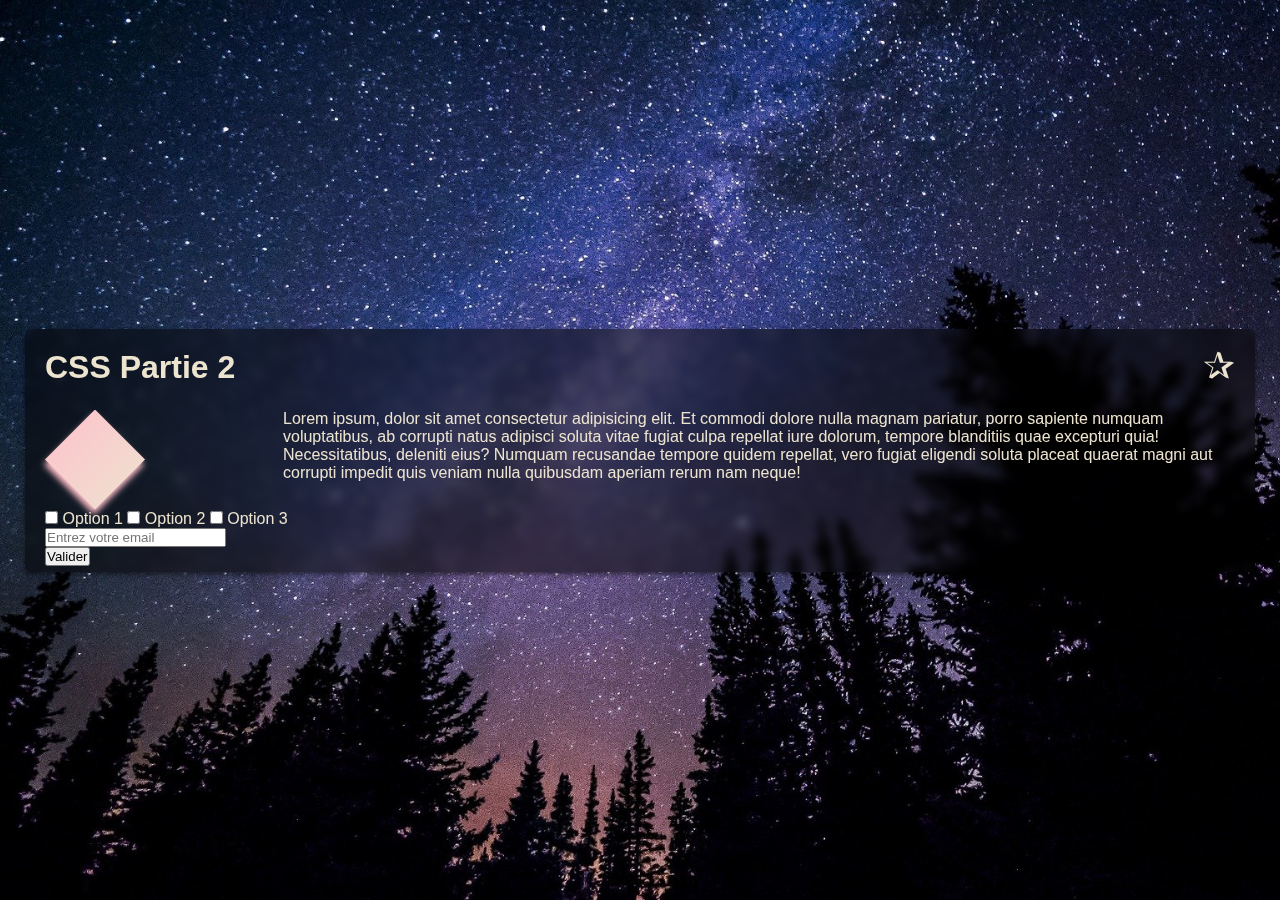
==== CSS_2/index.html @ 1d5df513 "Repo" ====
<!DOCTYPE html>
<html lang="fr">

<head>
    <meta charset="UTF-8">
    <meta http-equiv="X-UA-Compatible" content="IE=edge">
    <meta name="viewport" content="width=device-width, initial-scale=1.0">
    <link rel="stylesheet" href="style.css">
    <title>CSS Partie 2</title>
</head>

<body>

    <div class="card">
        <h1>CSS Partie 2</h1>

        <div class="grid-container">
            <div class="polygon-container">
                <div class="polygon"></div>
            </div>
            <p>Lorem ipsum, dolor sit amet consectetur adipisicing elit. Et commodi dolore nulla magnam pariatur, porro
                sapiente numquam voluptatibus, ab corrupti natus adipisci soluta vitae fugiat culpa repellat iure
                dolorum, tempore blanditiis quae excepturi quia! Necessitatibus, deleniti eius? Numquam recusandae
                tempore quidem repellat, vero fugiat eligendi soluta placeat quaerat magni aut corrupti impedit quis
                veniam nulla quibusdam aperiam rerum nam neque!</p>
        </div>

        <div class="checkbox-container">
            <input type="checkbox" id="option1">
            <label for="option1">Option 1</label>

            <input type="checkbox" id="option2">
            <label for="option2">Option 2</label>

            <input type="checkbox" id="option3">
            <label for="option3">Option 3</label>
        </div>

        <div class="email">
            <input type="text" placeholder="Entrez votre email">
        </div>

        <button>Valider</button>
    </div>


</body>

</html>
---- CSS_2/style.css ----
:root {
    --color1: #ede4d0;
    --color2: pink;
    --color3: #393b4b;
    --color4: rgb(18, 19, 19);

}


* {
    margin: 0;
    padding: 0;
    box-sizing: border-box;
}

body {
    background: url(./img/bg.jpg) center/cover;
    height: 100vh;
    font-family: 'Segoe UI', Tahoma, Geneva, Verdana, sans-serif;
    color: var(--color1);
    display: flex;
    align-items: center;
    justify-content: center;
}

.card {
    background: rgba(0, 0, 0, 0.507);
    width: calc(100% - 50px);
    padding: 20px 20px 6px;
    box-shadow: 0px 2px 5px rgba(0, 0, 0, 0.521);
    border-radius: 5px;
    backdrop-filter: blur(5px);
}

.card:before {
    content: "\2730";
    position: absolute;
    top: 14px;
    right: 20px;
    font-size: 2.4rem;
}

h1 {
    margin-bottom: 24px;
}

.grid-container {
    display: grid;
    grid-template-columns: 20% 80%;
}

.polygon-container {
    filter: drop-shadow(-1px 5px 3px var(--color2));
    /* Mettre le parent en grid */
    place-self: center left;
}

.polygon {
    clip-path: polygon(50% 0%, 100% 50%, 50% 100%, 0% 50%);
    background: linear-gradient(135deg, var(--color2) 0%, var(--color1) 100%);
    height: 100px;
    width: 100px;
}
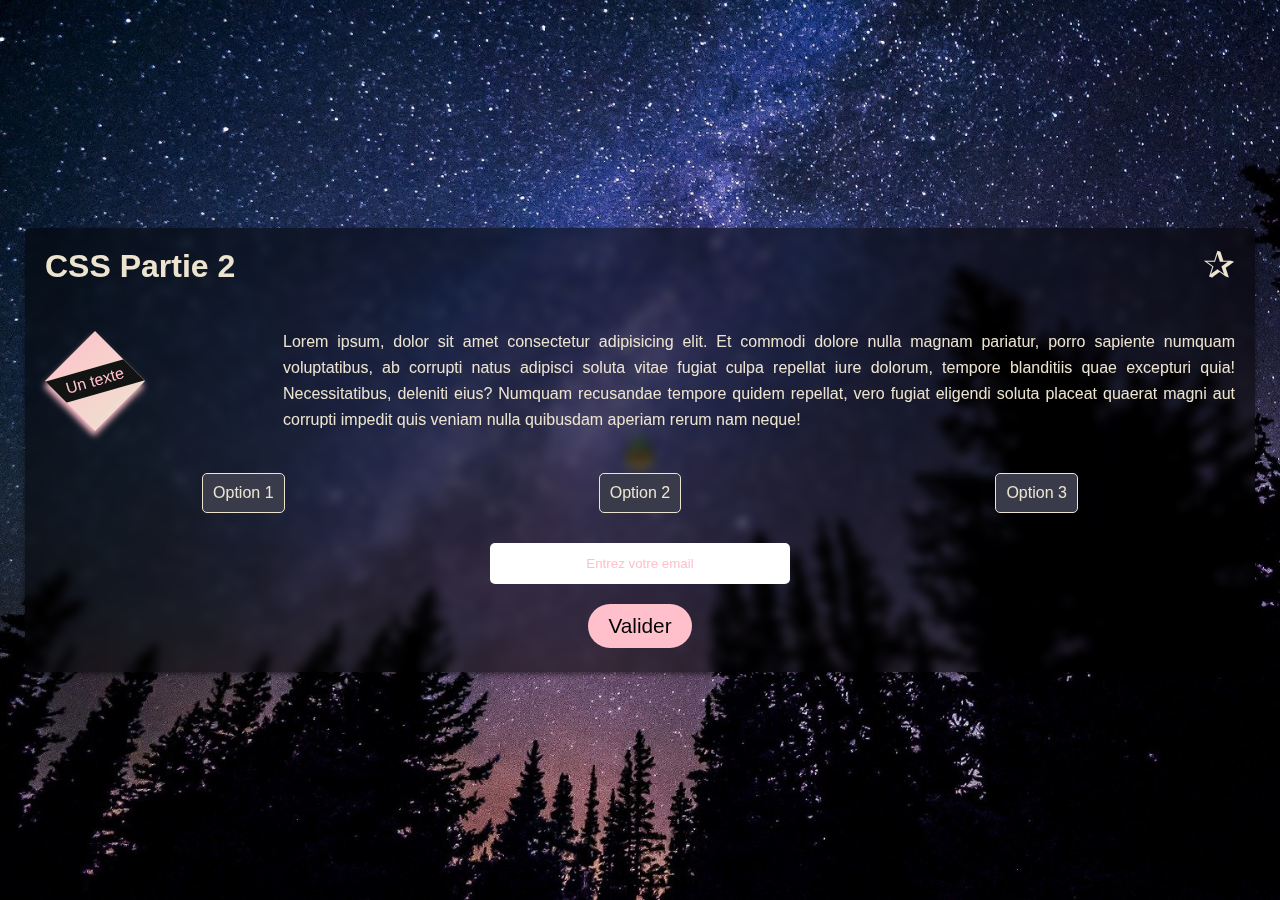
==== commit b21b285d: "repo cours css partie 2" ====
--- a/CSS_2/index.html
+++ b/CSS_2/index.html
@@ -41,7 +41,10 @@
         </div>
 
         <button>Valider</button>
+        <a href="http://www.google.com">Conditions Générales de Vente</a>
     </div>
+
+    <img src="./img/spaceship.png" alt="spaceschip">
 
 
 </body>
--- a/CSS_2/style.css
+++ b/CSS_2/style.css
@@ -1,69 +1,304 @@
 :root {
-    --color1: #ede4d0;
-    --color2: pink;
-    --color3: #393b4b;
-    --color4: rgb(18, 19, 19);
-
-}
-
+  --color1: #ede4d0;
+  --color2: pink;
+  --color3: #393b4b;
+  --color4: rgb(18, 19, 19);
+}
 
 * {
-    margin: 0;
-    padding: 0;
-    box-sizing: border-box;
+  margin: 0;
+  padding: 0;
+  box-sizing: border-box;
 }
 
 body {
-    background: url(./img/bg.jpg) center/cover;
-    height: 100vh;
-    font-family: 'Segoe UI', Tahoma, Geneva, Verdana, sans-serif;
-    color: var(--color1);
-    display: flex;
-    align-items: center;
-    justify-content: center;
+  background: url(./img/bg.jpg) center/cover;
+  height: 100vh;
+  font-family: "Segoe UI", Tahoma, Geneva, Verdana, sans-serif;
+  color: var(--color1);
+  display: flex;
+  align-items: center;
+  justify-content: center;
+  overflow: hidden;
 }
 
 .card {
-    background: rgba(0, 0, 0, 0.507);
-    width: calc(100% - 50px);
-    padding: 20px 20px 6px;
-    box-shadow: 0px 2px 5px rgba(0, 0, 0, 0.521);
-    border-radius: 5px;
-    backdrop-filter: blur(5px);
+  background: rgba(0, 0, 0, 0.507);
+  width: calc(100% - 50px);
+  padding: 20px 20px 6px;
+  box-shadow: 0px 2px 5px rgba(0, 0, 0, 0.521);
+  border-radius: 5px;
+  backdrop-filter: blur(5px);
 }
 
 .card:before {
-    content: "\2730";
-    position: absolute;
-    top: 14px;
-    right: 20px;
-    font-size: 2.4rem;
+  content: "\2730";
+  position: absolute;
+  top: 14px;
+  right: 20px;
+  font-size: 2.4rem;
 }
 
 h1 {
-    margin-bottom: 24px;
+  margin-bottom: 24px;
+  position: relative;
+}
+
+h1::after {
+  content: "";
+  position: absolute;
+  background: var(--color2);
+  height: 1px;
+  width: 100%;
+  bottom: -14px;
+  left: 50%;
+  transform: translateX(-50%) scaleX(0);
+  animation: h1anim 2s ease-in-out forwards;
+  transform-origin: left;
+}
+
+@keyframes h1anim {
+  100% {
+    transform: translateX(-50%) scaleX(1);
+  }
 }
 
 .grid-container {
-    display: grid;
-    grid-template-columns: 20% 80%;
+  display: grid;
+  grid-template-columns: 20% 80%;
 }
 
 .polygon-container {
-    filter: drop-shadow(-1px 5px 3px var(--color2));
-    /* Mettre le parent en grid */
-    place-self: center left;
+  filter: drop-shadow(-1px 5px 3px var(--color2));
+  /* Mettre le parent en grid */
+  place-self: center left;
 }
 
 .polygon {
-    clip-path: polygon(50% 0%, 100% 50%, 50% 100%, 0% 50%);
-    background: linear-gradient(135deg, var(--color2) 0%, var(--color1) 100%);
-    height: 100px;
-    width: 100px;
-}
-
-
-
-
-
-
+  clip-path: polygon(50% 0%, 100% 50%, 50% 100%, 0% 50%);
+  background: linear-gradient(135deg, var(--color2) 0%, var(--color1) 100%);
+  height: 100px;
+  width: 100px;
+}
+
+.polygon:after {
+  content: "Un texte";
+  position: absolute;
+  color: var(--color2);
+  background: var(--color4);
+  top: 50%;
+  left: 50%;
+  transform: translate(-50%, -50%) rotate(344deg);
+  width: 90px;
+  padding: 4px;
+  text-align: center;
+}
+
+p {
+  line-height: 26px;
+  margin: 20px 0;
+  display: -webkit-box;
+  -webkit-box-orient: vertical;
+  -webkit-line-clamp: 4;
+  overflow: hidden;
+  text-align: justify;
+}
+
+p::selection {
+  background: var(--color2);
+  color: var(--color3);
+}
+
+.checkbox-container {
+  display: flex;
+  justify-content: space-around;
+  margin: 20px 0 30px;
+  perspective: 30px;
+}
+
+input[type="checkbox"] {
+  display: none;
+}
+
+input[type="checkbox"]:checked + label {
+  background: var(--color2);
+  color: var(--color3);
+  transform: scale(1.1);
+  filter: brightness(120%);
+}
+
+label {
+  cursor: pointer;
+  border: 1px solid var(--color1);
+  background: var(--color3);
+  padding: 10px;
+  border-radius: 5px;
+  transition: 0.2s;
+  user-select: none;
+}
+
+label:first-of-type:hover {
+  animation: label1 1s infinite linear;
+}
+
+@keyframes label1 {
+  50% {
+    transform: scale(1.2);
+  }
+  100% {
+    transform: scale(1);
+  }
+}
+
+label:nth-child(4):hover {
+  animation: label2 3s infinite linear;
+}
+/* Ne pas oublier la perspective sur le parent */
+@keyframes label2 {
+  33% {
+    transform: translateZ(30px);
+  }
+  66% {
+    transform: translateZ(-40px);
+  }
+  100% {
+    transform: translateZ(0);
+  }
+}
+
+.email {
+  text-align: center;
+  margin-bottom: 20px;
+}
+
+.email input {
+  padding: 10px;
+  border-radius: 5px;
+  outline: none;
+  border: 3px solid transparent;
+  transition: 0.3s;
+  text-align: center;
+  font-style: 1.1rem;
+  color: var(--color1);
+  min-width: 180px;
+  width: 35%;
+  max-width: 300px;
+}
+
+input[type="text"]:focus {
+  background: transparent;
+  border: 3px solid var(--color2);
+  border-radius: 150px;
+}
+
+input[type="text"]::placeholder {
+  color: var(--color2);
+  font-family: "Gill Sans", "Gill Sans MT", Calibri, "Trebuchet MS", sans-serif;
+}
+
+button {
+  cursor: pointer;
+  background: var(--color2);
+  border: none;
+  font-size: 1.3rem;
+  padding: 10px 20px;
+  border-radius: 150px;
+  margin: 0 auto;
+  display: block;
+  transition: 0.4s;
+}
+
+button:hover {
+  letter-spacing: 3px;
+}
+
+button:active {
+  transform: scale(1.2);
+  background: rgba(225, 153, 225, 0.88);
+}
+
+button:hover + a,
+a:hover {
+  opacity: 1;
+  visibility: visible;
+  transform: translateY(0);
+}
+
+a {
+  color: var(--color2);
+  text-align: center;
+  display: block;
+  opacity: 0;
+  visibility: hidden;
+  transform: translateY(20px);
+  transition: 0.3s;
+}
+a:visited {
+  color: var(--color1);
+}
+
+img {
+  height: 40px;
+  position: absolute;
+  filter: drop-shadow(0px 6px 3px rgba(255, 255, 0, 0.6));
+  z-index: -1;
+  animation: spaceship 20s infinite linear;
+}
+
+@keyframes spaceship {
+  0% {
+    top: 2%;
+    left: 2%;
+    transform: rotate(90deg);
+  }
+  10% {
+    top: 6%;
+    left: 30%;
+    transform: rotate(95deg);
+  }
+  20% {
+    top: 9%;
+    left: 60%;
+    transform: rotate(60deg);
+  }
+  30% {
+    top: 0%;
+    left: 80%;
+    transform: rotate(90deg);
+  }
+  40% {
+    top: 20%;
+    left: 120%;
+    transform: rotate(110deg);
+  }
+  50% {
+    top: 50%;
+    left: 80%;
+    transform: rotate(323deg);
+  }
+  60% {
+    top: 90%;
+    left: 90%;
+    transform: rotate(256deg);
+  }
+  70% {
+    top: 110%;
+    left: 50%;
+    transform: rotate(237deg);
+  }
+  80% {
+    top: 85%;
+    left: 30%;
+    transform: rotate(323deg);
+  }
+  90% {
+    top: 50%;
+    left: 15%;
+    transform: rotate(350deg);
+  }
+  100% {
+    top: 2%;
+    left: 2%;
+    transform: rotate(90deg);
+  }
+}
